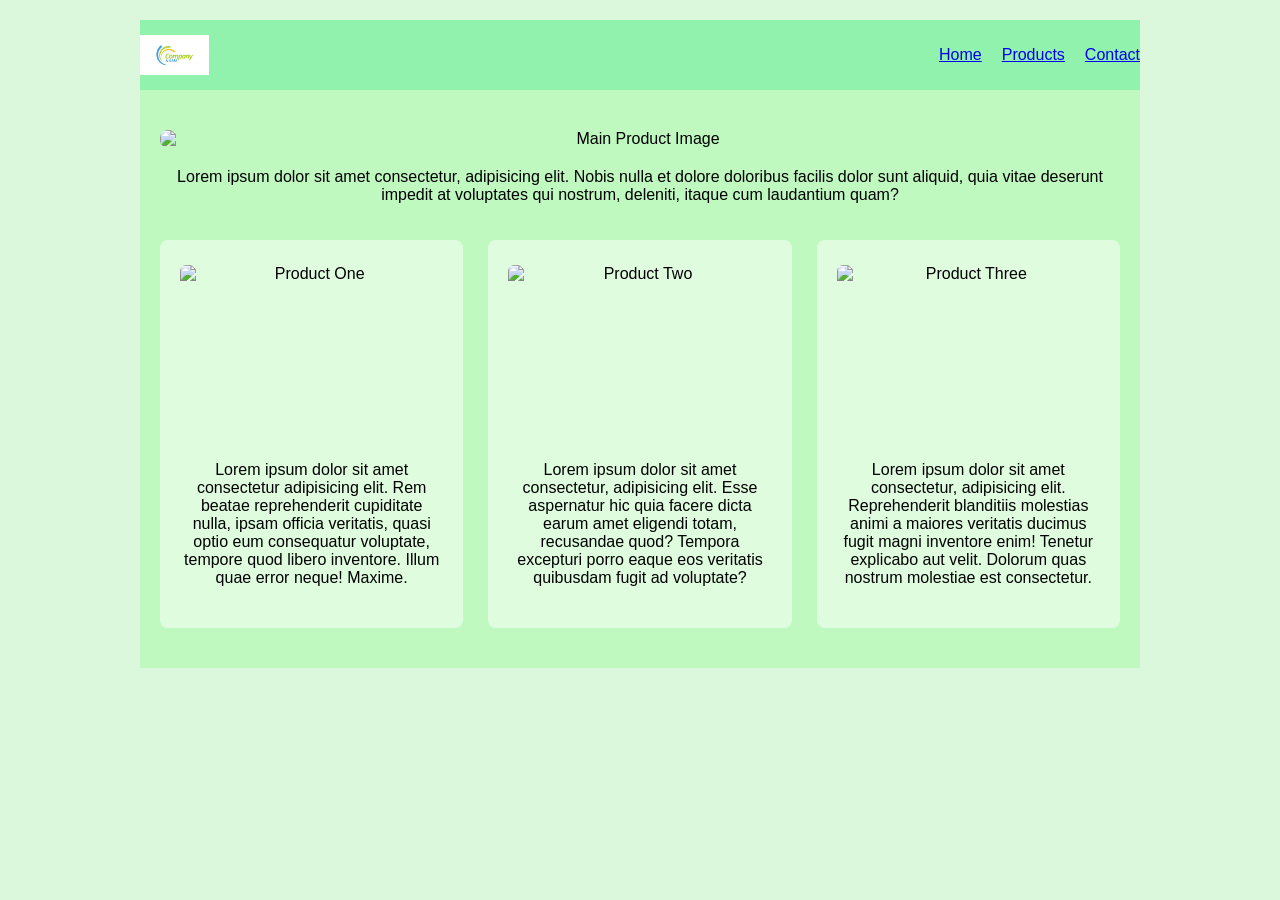
==== html-css/products.html @ 5b131934 "fixed wave aim errors" ====
<!DOCTYPE html>
<html lang = "en">

<head>
    <meta charset = "UTF-8">
    <meta name="viewport" content="width=device-width, initial-scale=1.0">
    <title> Tree Company - Products </title>
    <link href = "css/style.css" rel = "stylesheet" >
</head>

<body>
    <div class="page-wrapper">
        <header class="Navigation"> 
            <div class="Logo-Box">
                <a href="index.html">
                    <img src="[data-uri]" alt="CompanyX Logo">
                </a>
            </div>

            <div class = "Navigation-Links">
                <a href = "index.html"> Home </a>
                <a href = "products.html"> Products </a>
                <a href = "contact.html"> Contact </a>
            </div>
        </header>

<main>
    <div class = "products-top"> 
        <img src="https://ichef.bbci.co.uk/ace/standard/2560/cpsprodpb/f1f0/live/e854e350-fd90-11ef-aa9d-fb0931fd5a5b.jpg" alt="Main Product Image">
        <p> Lorem ipsum dolor sit amet consectetur, adipisicing elit. Nobis nulla et dolore doloribus facilis dolor sunt aliquid, quia vitae deserunt impedit at voluptates qui nostrum, deleniti, itaque cum laudantium quam?</p>
    </div>
    <div class = "products-middle">
        <div class="product1">
            <img src="https://encrypted-tbn0.gstatic.com/images?q=tbn:ANd9GcSYVfznmqQ-7Y8ENICEBxXuOFsNPIUbCdPOJZqTGShlQw&s=10" alt="Product One" />
            <p>Lorem ipsum dolor sit amet consectetur adipisicing elit. Rem beatae reprehenderit cupiditate nulla, ipsam officia veritatis, quasi optio eum consequatur voluptate, tempore quod libero inventore. Illum quae error neque! Maxime.</p>
        </div>

        <div class="product2">
            <img src="https://encrypted-tbn0.gstatic.com/images?q=tbn:ANd9GcTQ7T1r0o5VzcTp7i94EALFcKkbD7QvjgDTNfcywDIxVw&s=10" alt="Product Two" />
            <p>Lorem ipsum dolor sit amet consectetur, adipisicing elit. Esse aspernatur hic quia facere dicta earum amet eligendi totam, recusandae quod? Tempora excepturi porro eaque eos veritatis quibusdam fugit ad voluptate?</p>
        </div>

        <div class="product3">
            <img src="https://encrypted-tbn0.gstatic.com/images?q=tbn:ANd9GcT9Bl0OJosimc6qCSRqnTr2cYYhNnIEVggMAFzwkFF4-g&s=10" alt="Product Three">
            <p>Lorem ipsum dolor sit amet consectetur, adipisicing elit. Reprehenderit blanditiis molestias animi a maiores veritatis ducimus fugit magni inventore enim! Tenetur explicabo aut velit. Dolorum quas nostrum molestiae est consectetur.</p>
    </div>
    
</main>
---- html-css/css/style.css ----
body {
    font-family: 'Gill Sans', 'Gill Sans MT', Calibri, 'Trebuchet MS', sans-serif;
    background-color: rgb(219, 248, 221);
    color: rgb(0, 0, 0);
    margin: auto;
    padding: 0 5rem;
}

.page-wrapper {
    max-width: 1000px;
    width: 90%;
    margin: 0 auto;
    padding: 20px;
}

main {
    background-color: #bff9c0;
    text-align: center;
}

main img {
    display: block;
    margin: 0 auto;
}

.Navigation {
    display: flex;
    justify-content: space-between;
    align-items: center;
    padding: 15px 0;
    background-color: rgb(144, 242, 172);
}

.Logo-Box img {
    height: 40px;
    width: auto;
    display: block;
}

.Navigation-Area {
    display: flex;
    gap: 1.5rem;
}

.Navigation-Links {
    display: flex;
    gap: 20px; 
}

.contact-container {
    display: flex;
    flex-direction: row;
    justify-content: space-between;
    align-items: center;
    gap: 40px;
    padding: 30px 50px; 
    text-align: left; 
}

.contact-container img {
    display: block;
    margin: 0;
    max-width: 50%;
    height: auto;
}

.products-top {
    padding: 40px 20px 20px 20px;
    text-align: center;
}

main .products-top img {
    width: auto;
    height: 100%;
    max-height: 300px;
    border-radius: 8px;
    margin-bottom: 20px;
}

.products-middle {
    display: flex;
    flex-direction: row;
    justify-content: space-between;
    gap: 25px;
    padding: 0 20px 40px 20px;
}

.product1, .product2, .product3 {
    flex: 1;
    background-color: rgba(255, 255, 255, 0.5);
    padding: 25px 20px;
    border-radius: 8px;
    text-align: center;
}

main .products-middle img {
    width: 100%;
    height: 180px;
    border-radius: 6px;
    margin: 0 0 15px 0;
}
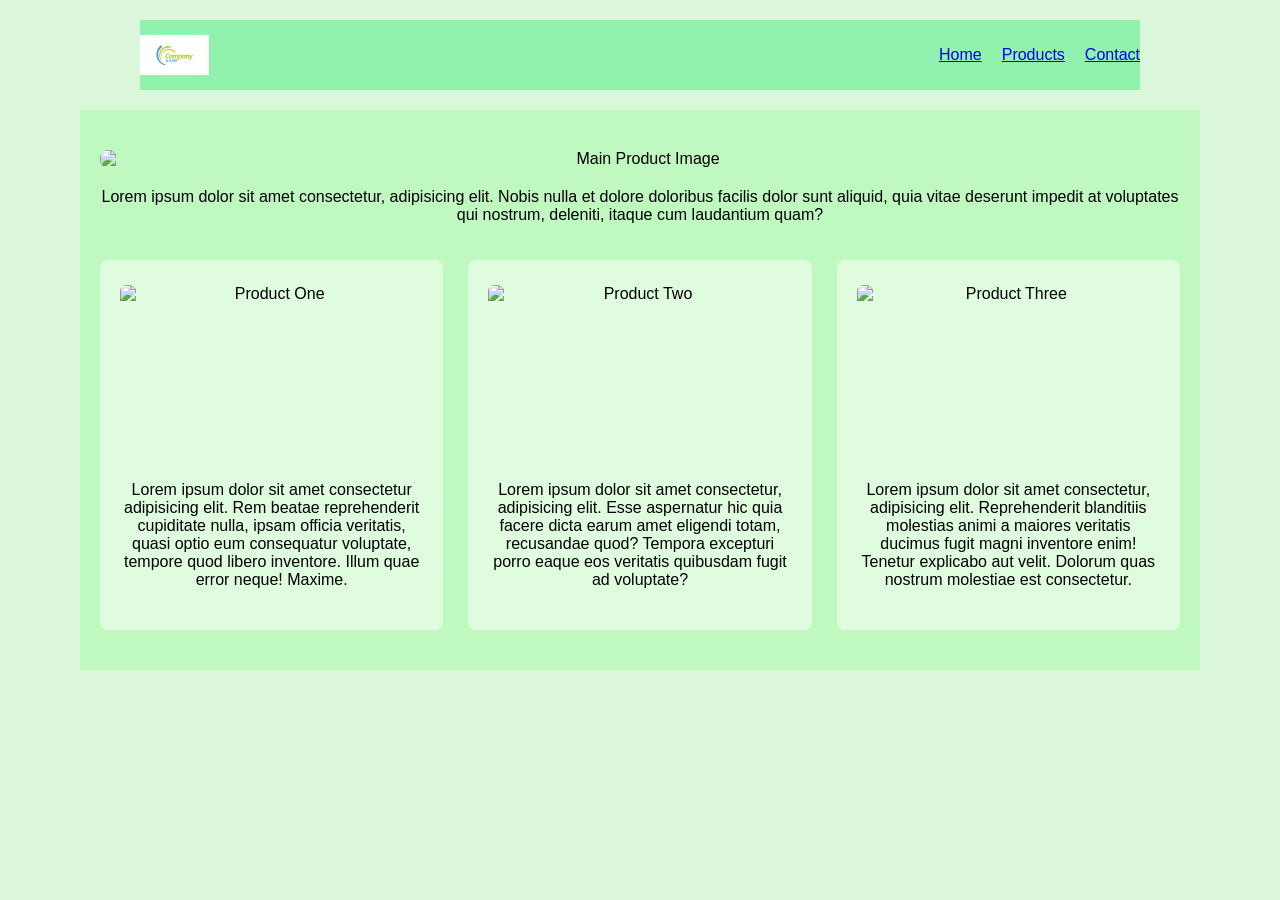
==== commit 7333a497: "fixing again" ====
--- a/html-css/products.html
+++ b/html-css/products.html
@@ -22,27 +22,29 @@
                 <a href = "products.html"> Products </a>
                 <a href = "contact.html"> Contact </a>
             </div>
+    </div>
         </header>
 
 <main>
     <div class = "products-top"> 
-        <img src="https://ichef.bbci.co.uk/ace/standard/2560/cpsprodpb/f1f0/live/e854e350-fd90-11ef-aa9d-fb0931fd5a5b.jpg" alt="Main Product Image">
+        <img src="https://encrypted-tbn0.gstatic.com/images?q=tbn:ANd9GcRF4g1bhpYUAz-C6B9z70E3aWrpU1QZ7G9EjGSvyp81_A&s=10" alt="Main Product Image">
         <p> Lorem ipsum dolor sit amet consectetur, adipisicing elit. Nobis nulla et dolore doloribus facilis dolor sunt aliquid, quia vitae deserunt impedit at voluptates qui nostrum, deleniti, itaque cum laudantium quam?</p>
     </div>
     <div class = "products-middle">
         <div class="product1">
-            <img src="https://encrypted-tbn0.gstatic.com/images?q=tbn:ANd9GcSYVfznmqQ-7Y8ENICEBxXuOFsNPIUbCdPOJZqTGShlQw&s=10" alt="Product One" />
+            <img src="https://encrypted-tbn0.gstatic.com/images?q=tbn:ANd9GcSYVfznmqQ-7Y8ENICEBxXuOFsNPIUbCdPOJZqTGShlQw&s=10" alt="Product One">
             <p>Lorem ipsum dolor sit amet consectetur adipisicing elit. Rem beatae reprehenderit cupiditate nulla, ipsam officia veritatis, quasi optio eum consequatur voluptate, tempore quod libero inventore. Illum quae error neque! Maxime.</p>
         </div>
 
         <div class="product2">
-            <img src="https://encrypted-tbn0.gstatic.com/images?q=tbn:ANd9GcTQ7T1r0o5VzcTp7i94EALFcKkbD7QvjgDTNfcywDIxVw&s=10" alt="Product Two" />
+            <img src="https://encrypted-tbn0.gstatic.com/images?q=tbn:ANd9GcTQ7T1r0o5VzcTp7i94EALFcKkbD7QvjgDTNfcywDIxVw&s=10" alt="Product Two">
             <p>Lorem ipsum dolor sit amet consectetur, adipisicing elit. Esse aspernatur hic quia facere dicta earum amet eligendi totam, recusandae quod? Tempora excepturi porro eaque eos veritatis quibusdam fugit ad voluptate?</p>
         </div>
 
         <div class="product3">
             <img src="https://encrypted-tbn0.gstatic.com/images?q=tbn:ANd9GcT9Bl0OJosimc6qCSRqnTr2cYYhNnIEVggMAFzwkFF4-g&s=10" alt="Product Three">
             <p>Lorem ipsum dolor sit amet consectetur, adipisicing elit. Reprehenderit blanditiis molestias animi a maiores veritatis ducimus fugit magni inventore enim! Tenetur explicabo aut velit. Dolorum quas nostrum molestiae est consectetur.</p>
+        </div>
     </div>
-    
-</main>+</main>
+</body>
